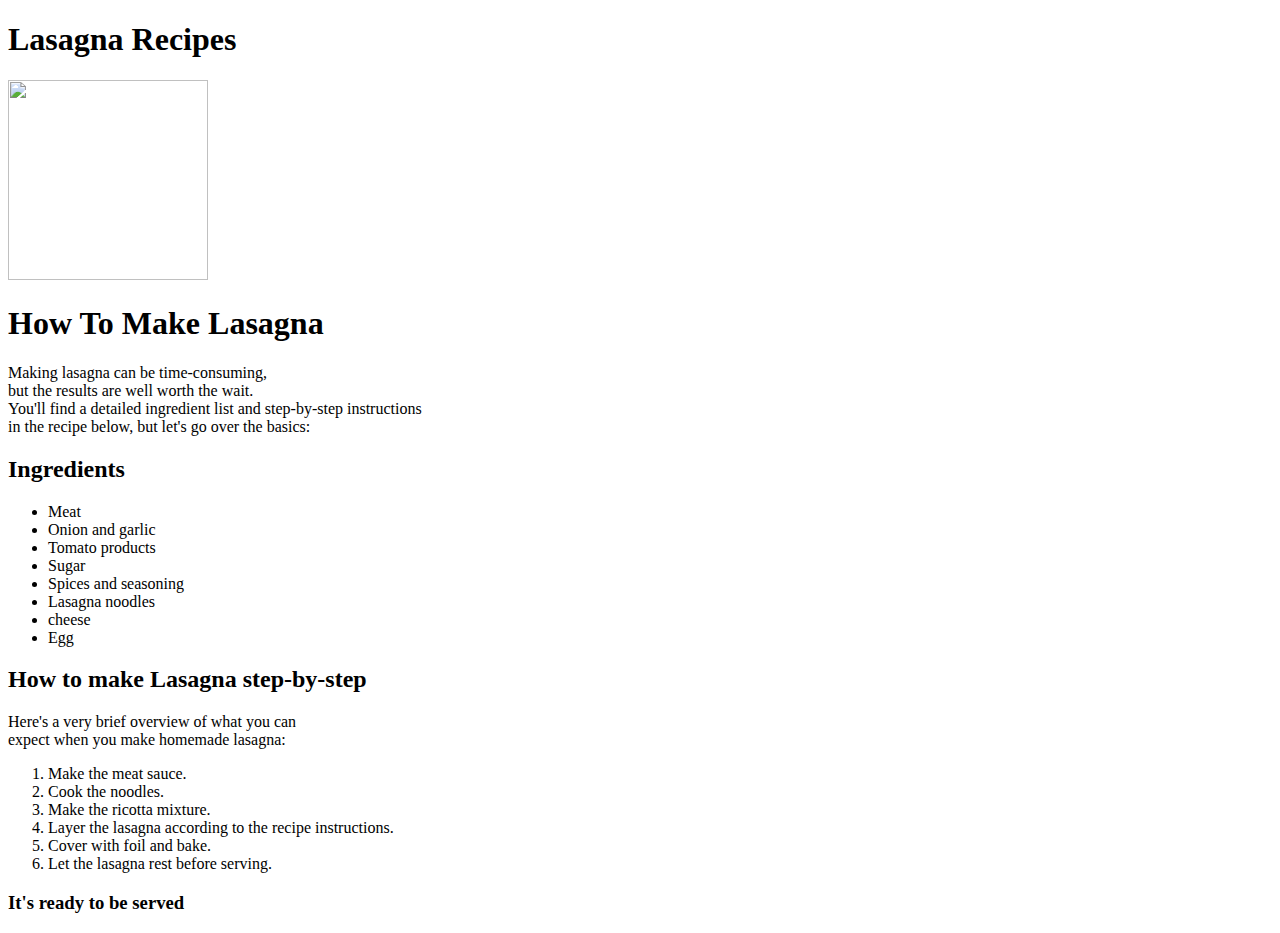
==== odin recipes/lasagna.html @ 3f32c4ee "Add files via upload" ====
<!DOCTYPE html>
<html lang="en">
<head>
    <meta charset="UTF-8">
    <meta name="viewport" content="width=device-width, initial-scale=1.0">
    <title>The Odin Recipes</title>
</head>
<body>
    <h1>Lasagna Recipes</h1>
    <img  style="height: 200px; width: 200px;" src="/images/lasagna.webp">
    <h1> How To Make Lasagna</h1>
    <p>
        Making lasagna can be time-consuming,<br> but 
        the results are well worth the wait.<br> You'll 
        find a detailed ingredient
         list and step-by-step instructions<br> in the
         recipe below, but let's go over the basics:
    </p>
    <h2>Ingredients</h2>
    <ul> 
        <li> Meat</li>
        <li> Onion and garlic</li>
        <li> Tomato products</li>
        <li> Sugar</li>
        <li> Spices and seasoning</li>
        <li> Lasagna noodles</li>
        <li> cheese</li>
        <li> Egg</li>

    </ul>

    <h2>How to make Lasagna step-by-step </h2>
    <p>
        Here's a very brief overview of what you can<br>
         expect when you make homemade lasagna:
    </p>
    <ol>
        <li>Make the meat sauce. </li>
        <li> Cook the noodles.</li>
        <li> Make the ricotta mixture.</li>
        <li> Layer the lasagna according to the recipe instructions.</li>
        <li> Cover with foil and bake.</li>
        <li> Let the lasagna rest before serving.</li>
    </ol>
    <h3> It's ready to be served</h3>
</body>
</html>
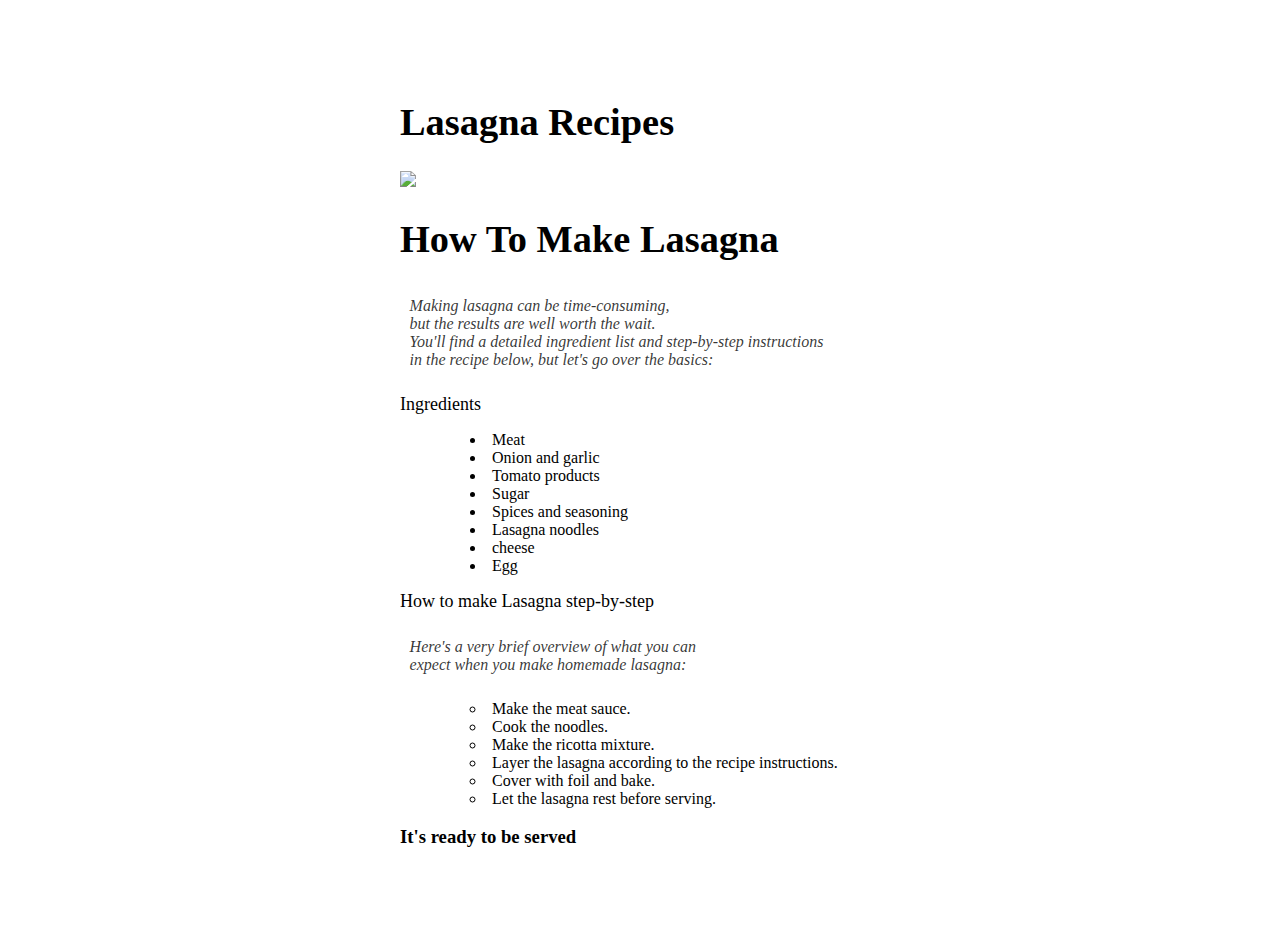
==== commit e6c19bdd: "Update lasagna.html" ====
--- a/odin recipes/lasagna.html
+++ b/odin recipes/lasagna.html
@@ -4,19 +4,26 @@
     <meta charset="UTF-8">
     <meta name="viewport" content="width=device-width, initial-scale=1.0">
     <title>The Odin Recipes</title>
+    <link rel="stylesheet" href="style.css">
 </head>
 <body>
+    <div class="first">
     <h1>Lasagna Recipes</h1>
-    <img  style="height: 200px; width: 200px;" src="/images/lasagna.webp">
+    <img src="/images/lasagna.webp">
     <h1> How To Make Lasagna</h1>
-    <p>
+    </div>
+    
+    <p class="texts">
         Making lasagna can be time-consuming,<br> but 
         the results are well worth the wait.<br> You'll 
         find a detailed ingredient
          list and step-by-step instructions<br> in the
          recipe below, but let's go over the basics:
     </p>
+
     <h2>Ingredients</h2>
+
+    <div class="lists">
     <ul> 
         <li> Meat</li>
         <li> Onion and garlic</li>
@@ -28,13 +35,16 @@
         <li> Egg</li>
 
     </ul>
+    </div>
 
     <h2>How to make Lasagna step-by-step </h2>
-    <p>
+    <p class="texts"> 
         Here's a very brief overview of what you can<br>
          expect when you make homemade lasagna:
     </p>
-    <ol>
+
+    <div>
+    <ol class="lists">
         <li>Make the meat sauce. </li>
         <li> Cook the noodles.</li>
         <li> Make the ricotta mixture.</li>
@@ -42,6 +52,7 @@
         <li> Cover with foil and bake.</li>
         <li> Let the lasagna rest before serving.</li>
     </ol>
+    </div>
     <h3> It's ready to be served</h3>
 </body>
-</html>+</html>
--- a/odin recipes/style.css
+++ b/odin recipes/style.css
@@ -0,0 +1,45 @@
+
+body{
+    margin-top: 100px;
+    margin-bottom: 100px;
+    margin-left: 400px;
+    margin-right: 400px;
+    font-family: 'Times New Roman', Times, serif,Verdana, Geneva, Tahoma, sans-serif;
+    background-color: #ffffff9f;
+ 
+
+h2{
+    font-size: large;
+    font-weight: 200;
+}
+
+h3{
+    font-weight: bold;
+}
+
+.first{
+    font-size: larger;
+    font-weight: 400;
+}
+
+image{
+    height: 200px;
+    width: 200px;
+    padding: 5px;
+    border: 2px;
+}
+
+.texts{
+    font-size: medium;
+    font-weight: 40px;
+    font-style: italic;
+    color: rgba(15, 15, 15, 0.849);
+    padding: 2%;
+
+}
+
+.lists{
+    margin-left: 30px;
+    list-style-position: inside;
+    list-style-type: circle;
+}
